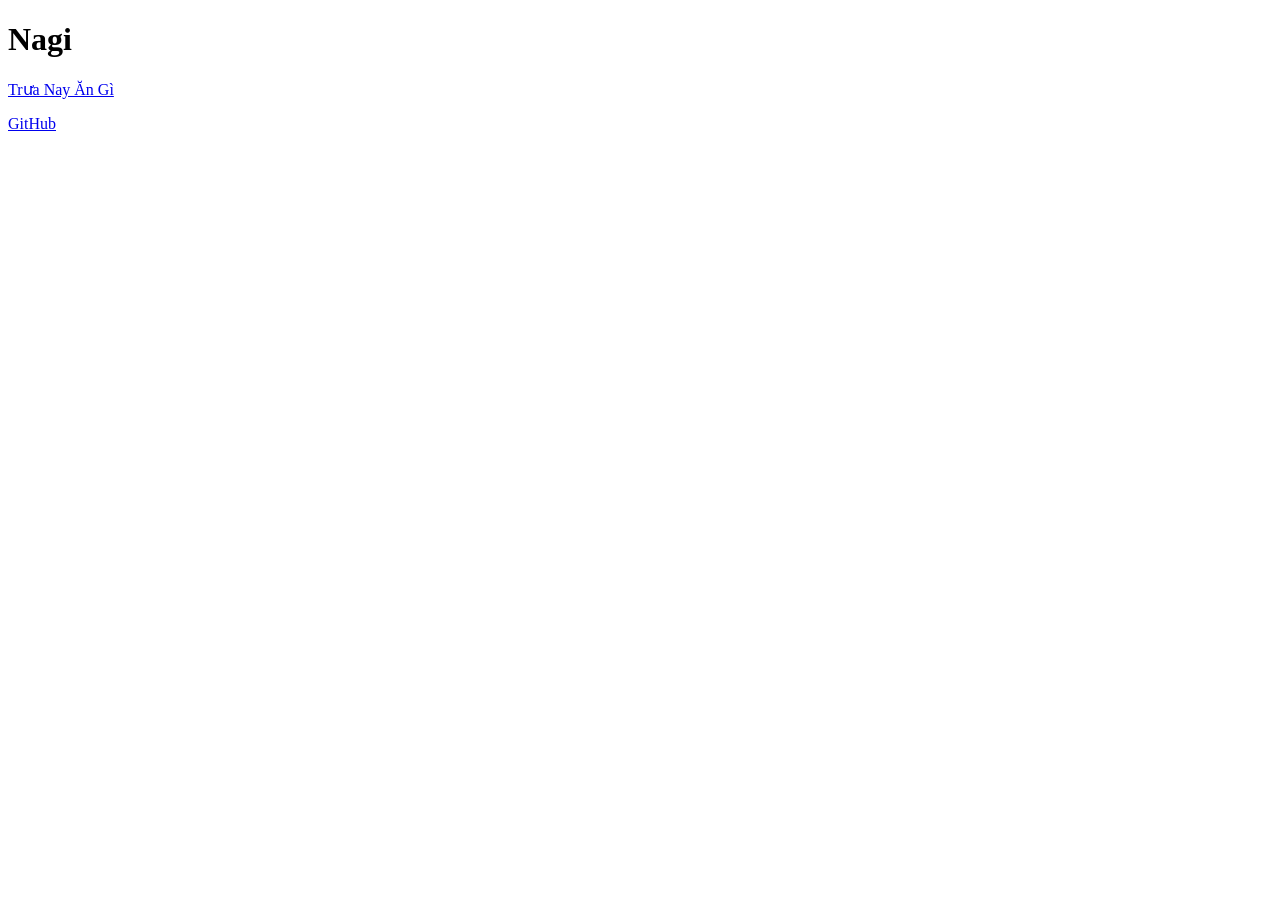
==== index.html @ cd5d054c "Redirect legacy lunch website to truanayangi.com" ====
<!doctype html><html lang="vi"><meta charset="utf-8"><meta name="viewport" content="width=device-width"><title>Nagi</title><h1>Nagi</h1><p><a href="https://truanayangi.com/">Trưa Nay Ăn Gì</a></p><p><a href="https://github.com/nagisanzenin">GitHub</a></p></html>
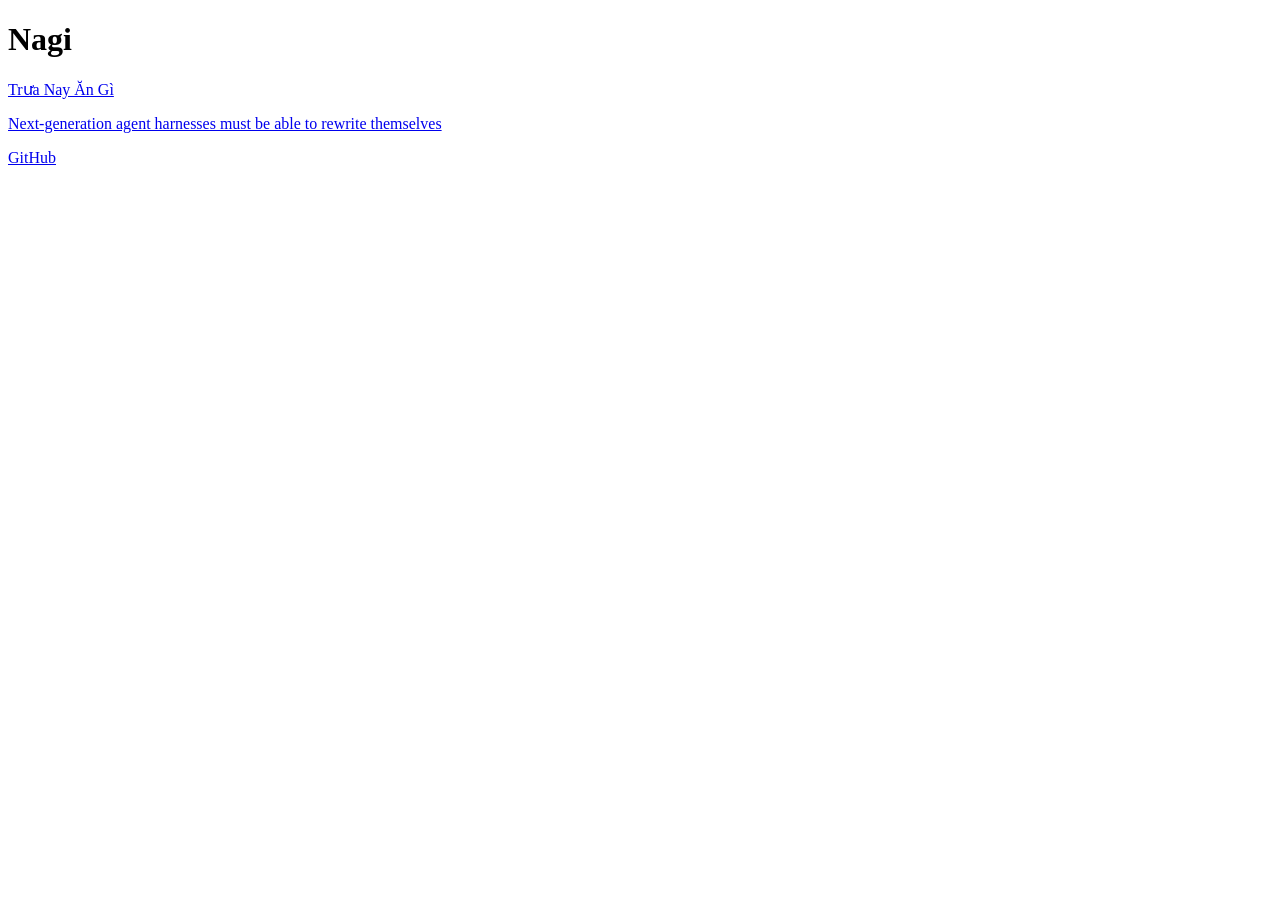
==== commit f196e5c3: "Add post: next-generation agent harnesses must be able to rewrite themselves A long-form post onboar" ====
--- a/index.html
+++ b/index.html
@@ -1 +1 @@
-<!doctype html><html lang="vi"><meta charset="utf-8"><meta name="viewport" content="width=device-width"><title>Nagi</title><h1>Nagi</h1><p><a href="https://truanayangi.com/">Trưa Nay Ăn Gì</a></p><p><a href="https://github.com/nagisanzenin">GitHub</a></p></html>
+<!doctype html><html lang="vi"><meta charset="utf-8"><meta name="viewport" content="width=device-width"><title>Nagi</title><h1>Nagi</h1><p><a href="https://truanayangi.com/">Trưa Nay Ăn Gì</a></p><p><a href="harness-rewrite/">Next-generation agent harnesses must be able to rewrite themselves</a></p><p><a href="https://github.com/nagisanzenin">GitHub</a></p></html>
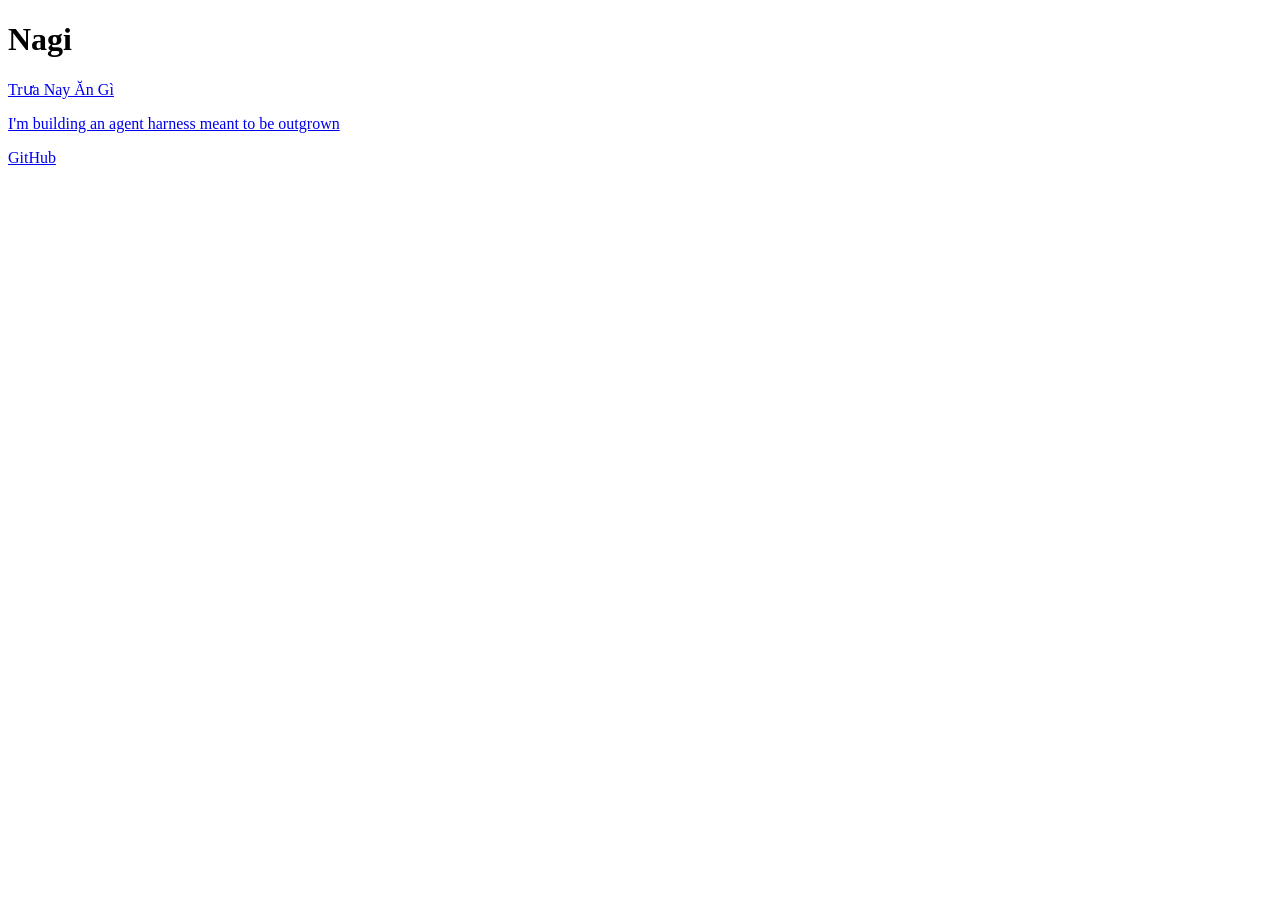
==== commit 1f6573a4: "Rewrite harness post: philosophy first, then the how; drop security framing Lead with the argument (" ====
--- a/index.html
+++ b/index.html
@@ -1 +1 @@
-<!doctype html><html lang="vi"><meta charset="utf-8"><meta name="viewport" content="width=device-width"><title>Nagi</title><h1>Nagi</h1><p><a href="https://truanayangi.com/">Trưa Nay Ăn Gì</a></p><p><a href="harness-rewrite/">Next-generation agent harnesses must be able to rewrite themselves</a></p><p><a href="https://github.com/nagisanzenin">GitHub</a></p></html>
+<!doctype html><html lang="vi"><meta charset="utf-8"><meta name="viewport" content="width=device-width"><title>Nagi</title><h1>Nagi</h1><p><a href="https://truanayangi.com/">Trưa Nay Ăn Gì</a></p><p><a href="harness-rewrite/">I'm building an agent harness meant to be outgrown</a></p><p><a href="https://github.com/nagisanzenin">GitHub</a></p></html>
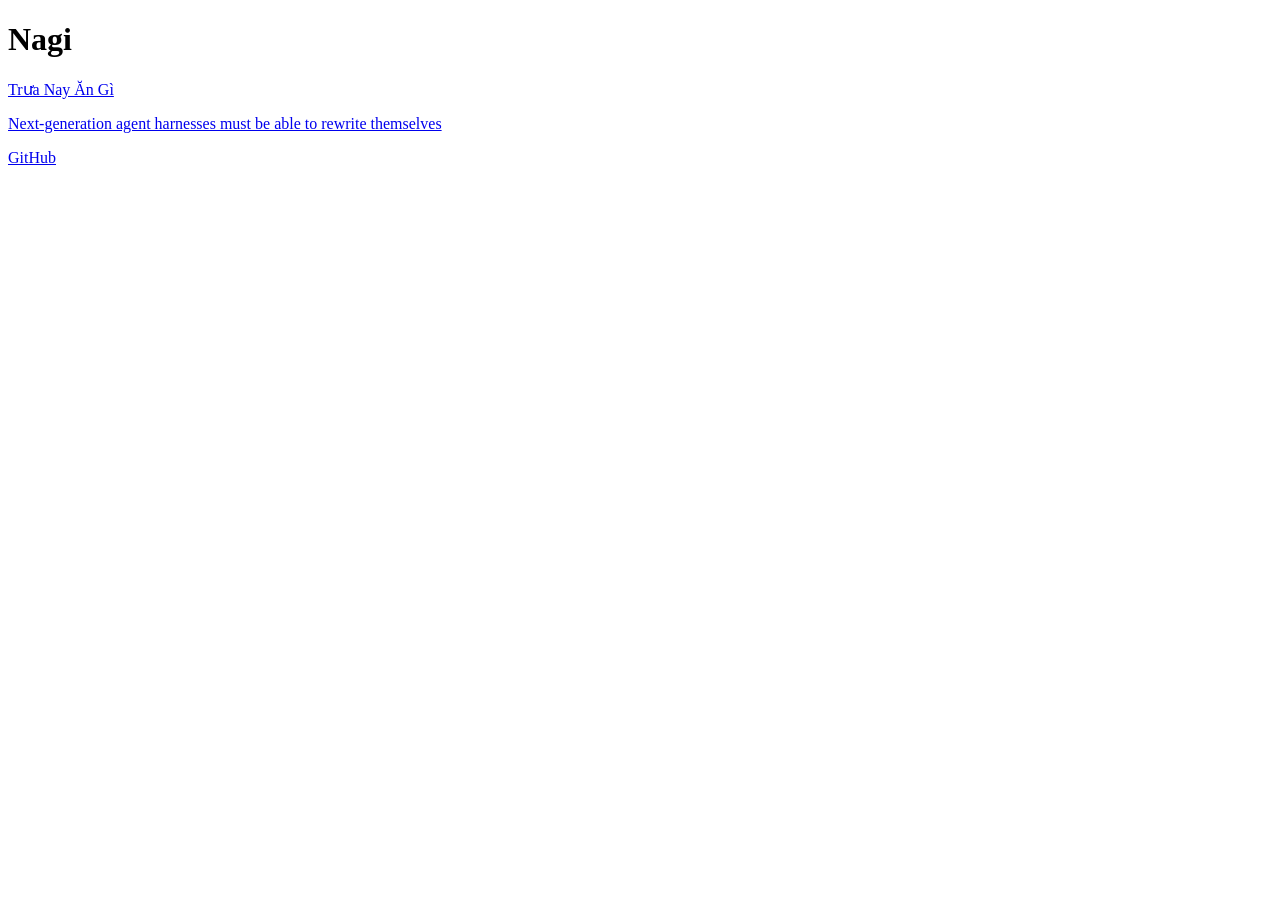
==== commit 547264eb: "harness-rewrite: title" ====
--- a/index.html
+++ b/index.html
@@ -1 +1 @@
-<!doctype html><html lang="vi"><meta charset="utf-8"><meta name="viewport" content="width=device-width"><title>Nagi</title><h1>Nagi</h1><p><a href="https://truanayangi.com/">Trưa Nay Ăn Gì</a></p><p><a href="harness-rewrite/">I'm building an agent harness meant to be outgrown</a></p><p><a href="https://github.com/nagisanzenin">GitHub</a></p></html>
+<!doctype html><html lang="vi"><meta charset="utf-8"><meta name="viewport" content="width=device-width"><title>Nagi</title><h1>Nagi</h1><p><a href="https://truanayangi.com/">Trưa Nay Ăn Gì</a></p><p><a href="harness-rewrite/">Next-generation agent harnesses must be able to rewrite themselves</a></p><p><a href="https://github.com/nagisanzenin">GitHub</a></p></html>
